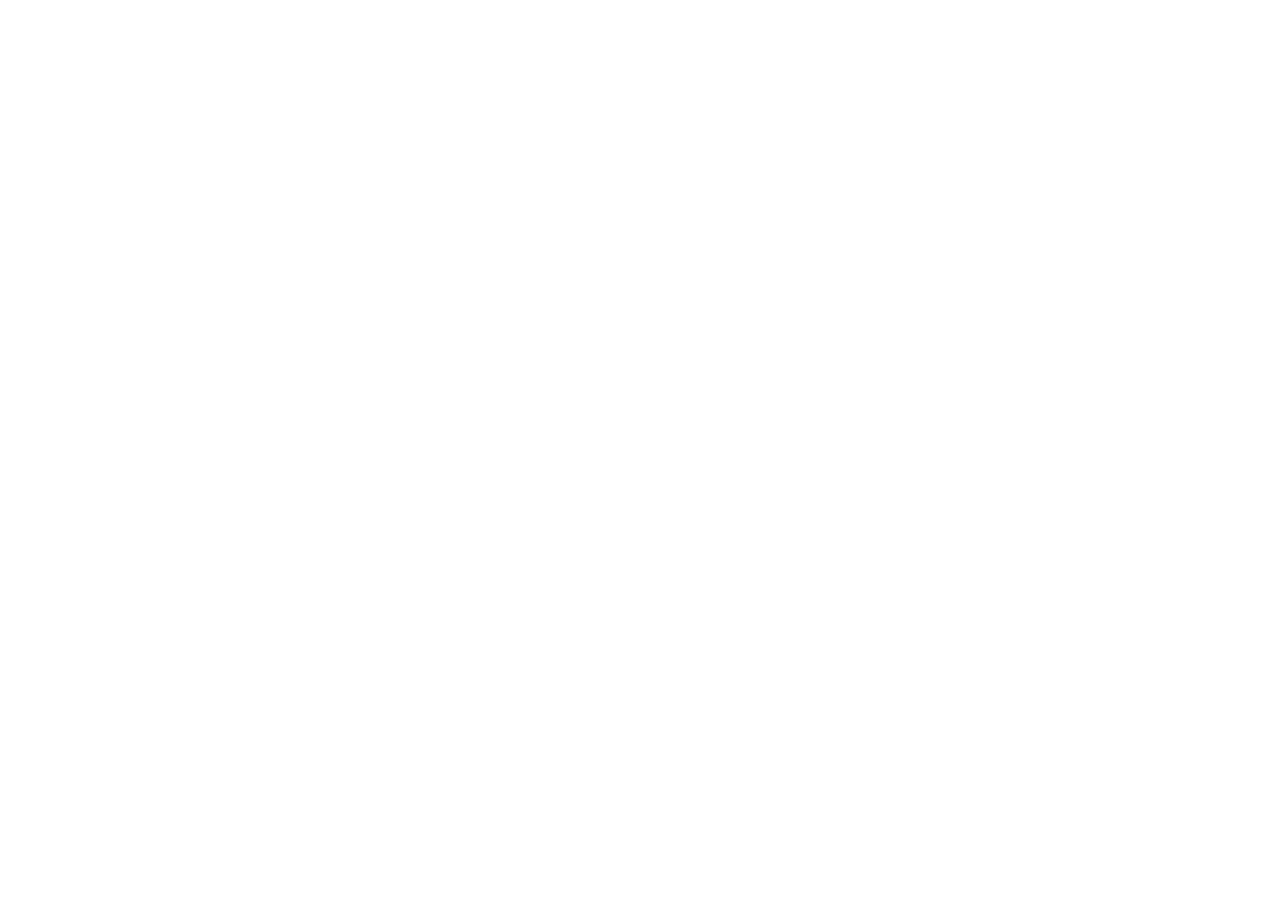
==== src/index.html @ 6d29d747 "Initial commit" ====
<!DOCTYPE html>
<html lang="en">
  <head>
    <meta charset="UTF-8" />
    <link rel="icon" type="image/svg+xml" href="/favicon.svg" />
    <meta name="viewport" content="width=device-width, initial-scale=1.0" />
    <title>Vanilla App Template</title>
    <link rel="stylesheet" href="./css/styles.css" />
  </head>
  <body>
    <load src="./partials/header.html" icon-path="img/sprite.svg#logo" />

    <main>
      <!-- Loads the specified .html file -->
      <load src="./partials/vite-promo.html" />
      <load src="./partials/badges.html" />
    </main>

    <load src="./partials/footer.html" />

    <script type="module" src="./main.js"></script>
  </body>
</html>
---- src/css/styles.css ----
/**
  |============================
  | include css partials with
  | default @import url()
  |============================
*/
/* Common styles */
@import url('./reset.css');
@import url('./base.css');
@import url('./container.css');
@import url('./animations.css');

/* Sections style */
@import url('./header.css');
@import url('./vite-promo.css');
@import url('./badges.css');
@import url('./back-link.css');
@import url('./footer.css');
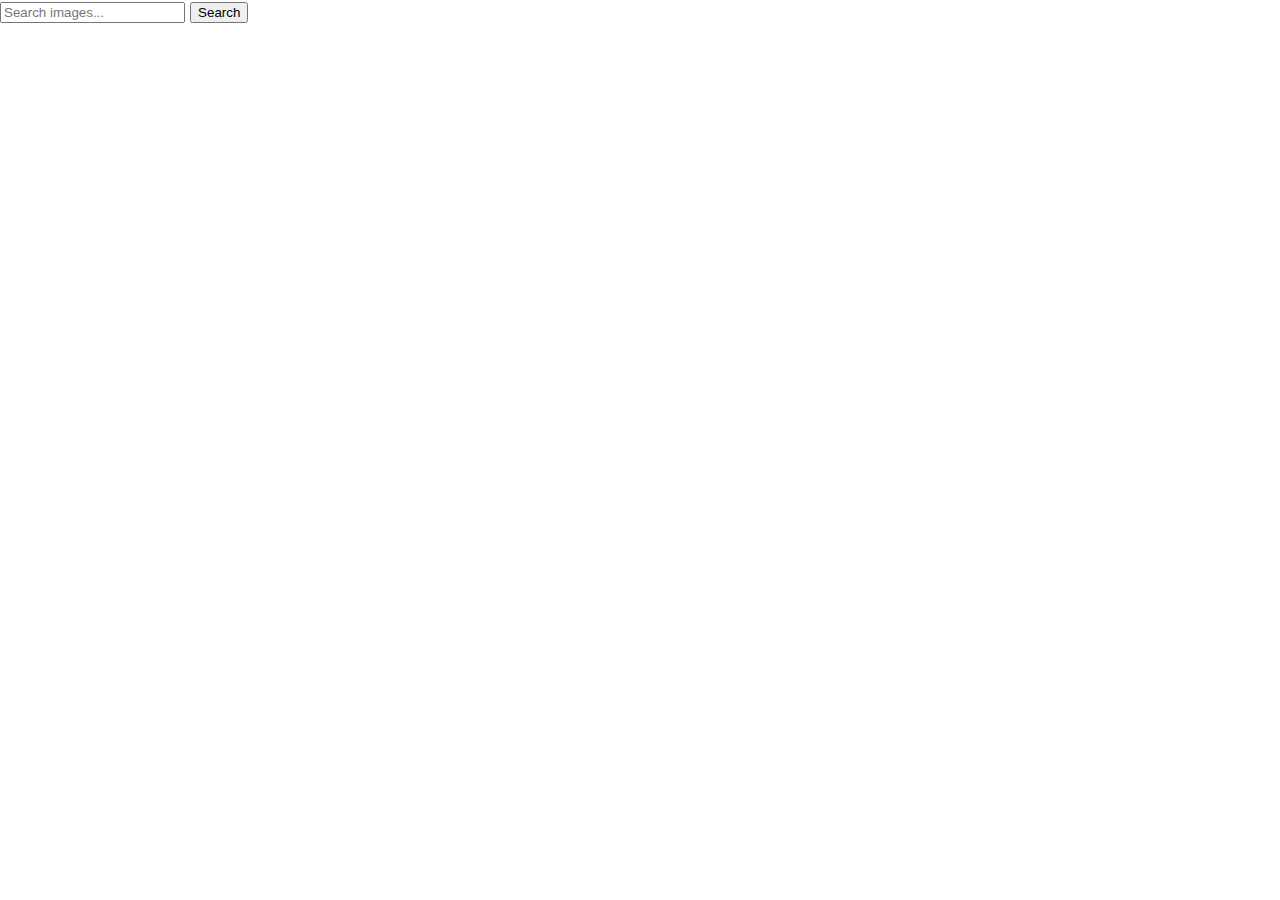
==== commit 5480bb67: "do connect to server(js)" ====
--- a/src/index.html
+++ b/src/index.html
@@ -8,16 +8,20 @@
     <link rel="stylesheet" href="./css/styles.css" />
   </head>
   <body>
-    <load src="./partials/header.html" icon-path="img/sprite.svg#logo" />
-
     <main>
-      <!-- Loads the specified .html file -->
-      <load src="./partials/vite-promo.html" />
-      <load src="./partials/badges.html" />
+      <form class="search-form">
+        <input
+          class="search-input"
+          type="text"
+          placeholder="Search images..."
+        />
+        <button type="search-btn">Search</button>
+      </form>
+      <div class="gallery">
+        <ul class="gallery-menu"></ul>
+      </div>
     </main>
-
-    <load src="./partials/footer.html" />
-
+    <script type="module" src="./js/pixabay-api.js"></script>
     <script type="module" src="./main.js"></script>
   </body>
 </html>
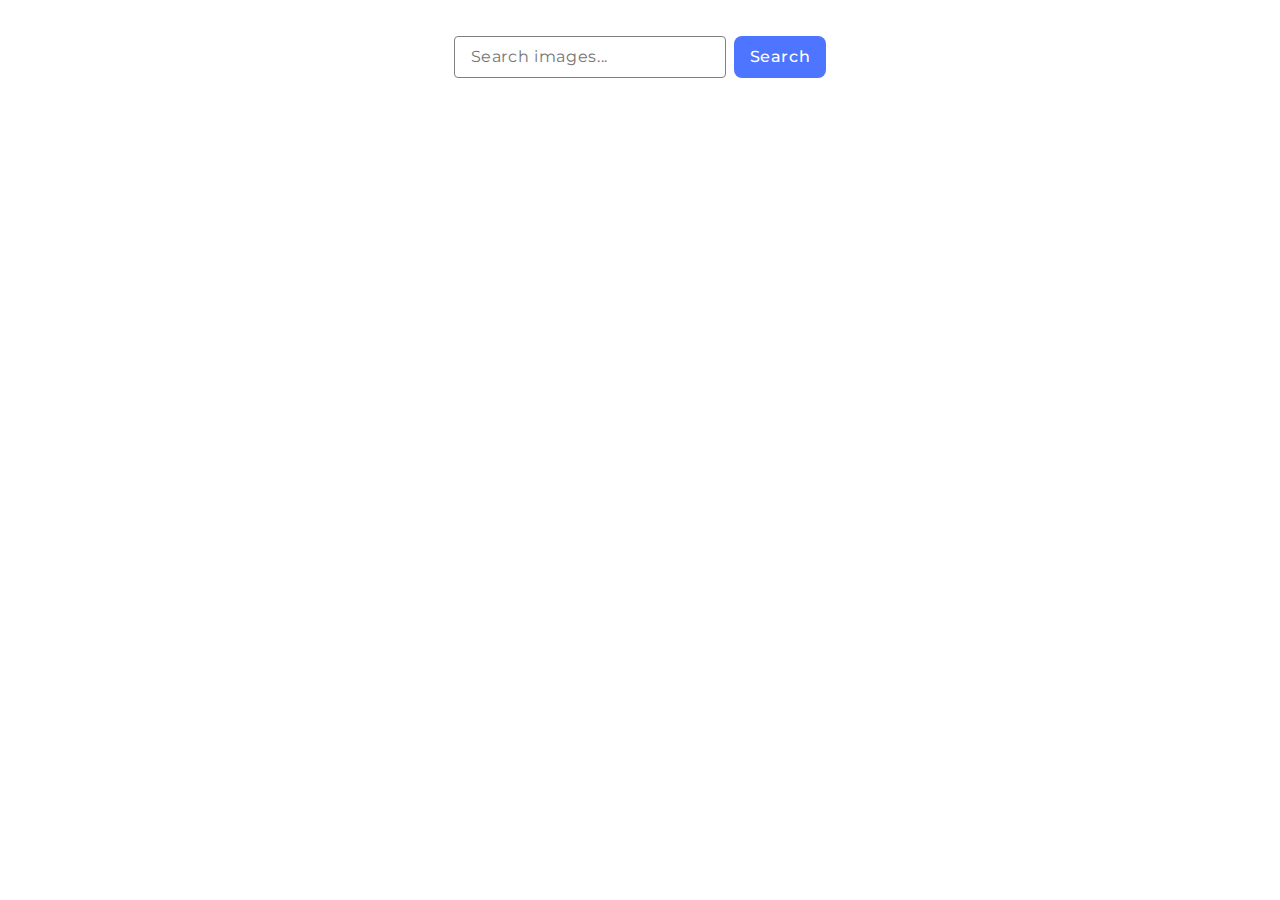
==== commit 303a0a8d: "do css and js, need fix Lightbox bag" ====
--- a/src/index.html
+++ b/src/index.html
@@ -5,6 +5,12 @@
     <link rel="icon" type="image/svg+xml" href="/favicon.svg" />
     <meta name="viewport" content="width=device-width, initial-scale=1.0" />
     <title>Vanilla App Template</title>
+    <link rel="preconnect" href="https://fonts.googleapis.com" />
+    <link rel="preconnect" href="https://fonts.gstatic.com" crossorigin />
+    <link
+      href="https://fonts.googleapis.com/css2?family=Montserrat:ital,wght@0,100..900;1,100..900&display=swap"
+      rel="stylesheet"
+    />
     <link rel="stylesheet" href="./css/styles.css" />
   </head>
   <body>
@@ -15,13 +21,10 @@
           type="text"
           placeholder="Search images..."
         />
-        <button type="search-btn">Search</button>
+        <button class="search-btn" type="submit">Search</button>
       </form>
-      <div class="gallery">
-        <ul class="gallery-menu"></ul>
-      </div>
+      <ul class="gallery"></ul>
     </main>
-    <script type="module" src="./js/pixabay-api.js"></script>
     <script type="module" src="./main.js"></script>
   </body>
 </html>
--- a/src/css/styles.css
+++ b/src/css/styles.css
@@ -16,3 +16,102 @@
 @import url('./badges.css');
 @import url('./back-link.css');
 @import url('./footer.css');
+
+.search-form {
+  display: flex;
+  justify-content: center;
+  margin-top: 36px;
+  gap: 8px;
+}
+.search-input {
+  box-sizing: border-box;
+  width: 272px;
+  border: 1px solid #808080;
+  font-family: 'Montserrat', sans-serif;
+  font-weight: 400;
+  font-size: 16px;
+  line-height: 1.5;
+  letter-spacing: 0.04em;
+  color: #000;
+  padding: 8px 118px 8px 16px;
+  border-radius: 4px;
+}
+
+.search-input placeholder {
+  color: #808080;
+}
+
+.search-input:hover {
+  border: 1px solid #000;
+}
+
+.search-input:focus {
+  border: 1px solid #4e75ff;
+  outline: transparent;
+}
+
+.search-btn {
+  background-color: #4e75ff;
+  border: none;
+  color: #fff;
+  padding: 8px 16px;
+  border-radius: 8px;
+  font-family: 'Montserrat', sans-serif;
+  font-weight: 500;
+  font-size: 16px;
+  line-height: 1.5;
+  letter-spacing: 0.04em;
+}
+
+.search-btn:hover {
+  background-color: #6c8cff;
+}
+.gallery {
+  display: flex;
+  flex-wrap: wrap;
+  gap: 24px;
+  justify-content: center;
+  margin-top: 32px;
+}
+.gallery-item {
+  box-sizing: border-box;
+  width: 300px; /* Фиксированная ширина */
+  height: 270px; /* Фиксированная высота */
+  border: 1px solid #808080; /* Рамка для ячейки */
+  overflow: hidden;
+}
+.gallery-link {
+}
+.gallery-image {
+  width: 100%;
+  height: 200px;
+  object-fit: cover;
+}
+.gallery-item-categories-menu {
+  display: flex;
+  justify-content: space-evenly;
+  padding: 8px;
+  height: 50px;
+}
+.gallery-item-categories-menu-item {
+  text-align: center;
+  font-size: 14px;
+  color: #000; /* Цвет текста */
+}
+.categories-item-title {
+  font-family: 'Montserrat', sans-serif;
+  font-weight: 600;
+  font-size: 12px;
+  line-height: 1.33333;
+  letter-spacing: 0.04em;
+  color: #2e2f42;
+}
+.categories-item-count {
+  font-family: 'Montserrat', sans-serif;
+  font-weight: 400;
+  font-size: 12px;
+  line-height: 2;
+  letter-spacing: 0.04em;
+  color: #2e2f42;
+  text-align: center;
+}
